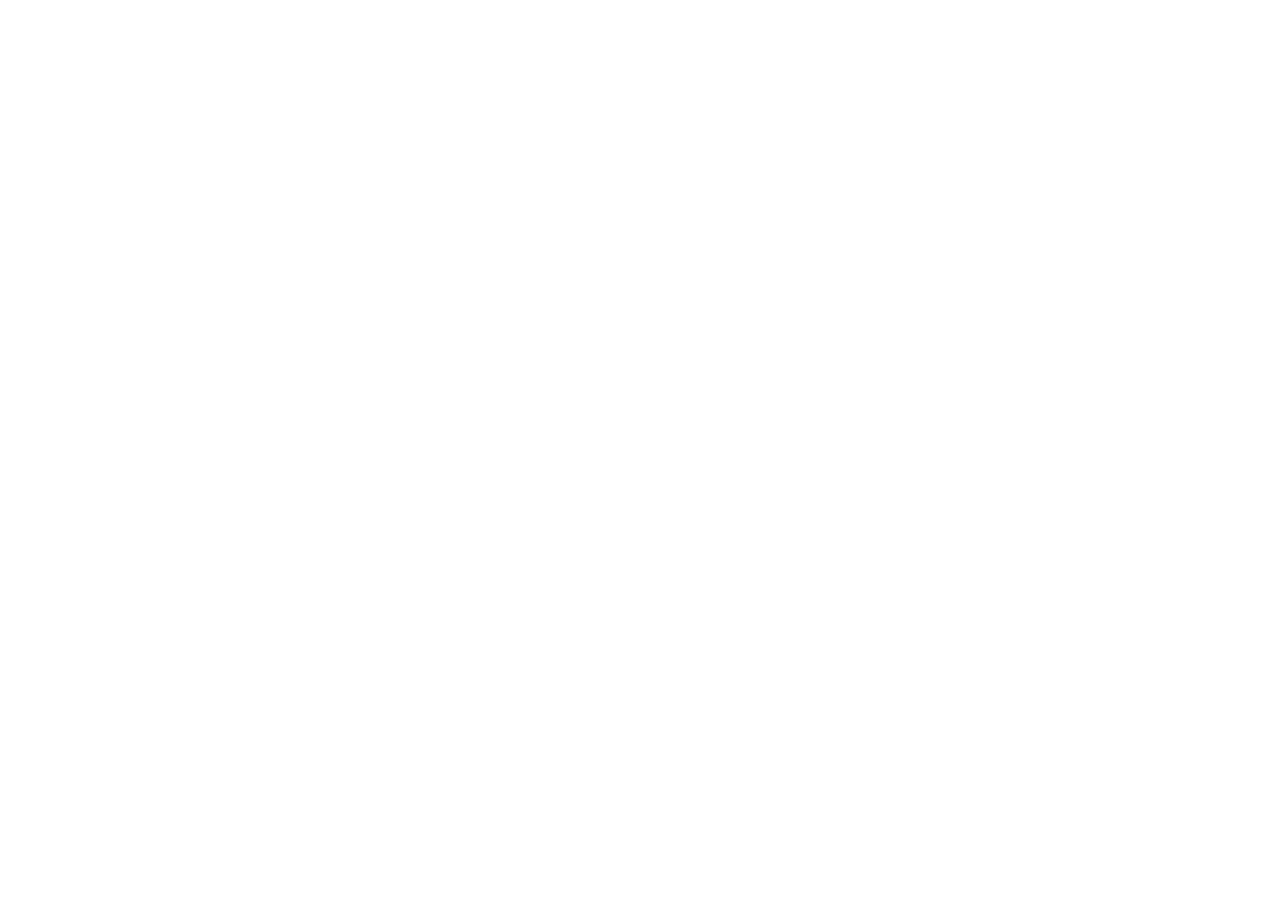
==== socialPlugin.html @ 41b57b15 "fgfdh" ====
<!DOCTYPE html>
<html>
     <head>
          <meta charset="UTF-8">
          <title>Facebook api</title>						
          <link rel="stylesheet" href="https://maxcdn.bootstrapcdn.com/bootstrap/3.2.0/css/bootstrap.min.css">
          <link rel="stylesheet" href="https://maxcdn.bootstrapcdn.com/bootstrap/3.2.0/css/bootstrap-theme.min.css">
          <link rel="stylesheet" href="css/reset.css">	
          <link rel="stylesheet" href="css/main.css">
          <script type="text/javascript" src="http://ajax.googleapis.com/ajax/libs/jquery/1.7.2/jquery.min.js"></script>
          <script src="https://maxcdn.bootstrapcdn.com/bootstrap/3.2.0/js/bootstrap.min.js"></script>
	</head>
	<body>
       <!--like button and share button-->
	   <!--https://developers.facebook.com/docs/plugins/like-button-->

	  <!--comment-->
	  <!--https://developers.facebook.com/docs/plugins/comments-->

      
	  <!--page-->
	  <!--https://developers.facebook.com/docs/plugins/page-plugin-->


    <script src="js/key.js"></script>		   
	</body>
</html>
---- css/main.css ----
body{
	width:100vw;
	height:100vh;
}
header{
	width:100vw;
	height:50px;
	background:rgba(0,0,0,0.8);
}
header p{
	font-size:18px;
	float:right;
	color:#fff;
	line-height:50px;
	margin-right:45px;
	display:none;
}
#loginView,#logoutBtn{
	display:none;
}
#loginView{
	margin:0 auto;
}
#logoutBtn{
	float:right;
	margin-left:45px;
	margin-top:8px;
}
article{
	width:500px;
	height:500px;
	background:rgba(255,255,255,0.8);
	margin:100px auto;
}
form{
	width:400px;
	height:400px;
}
label{
	font-size:20px;
}
#username,#password{
	display:block;
	margin:5px auto;
	width:350px;
}
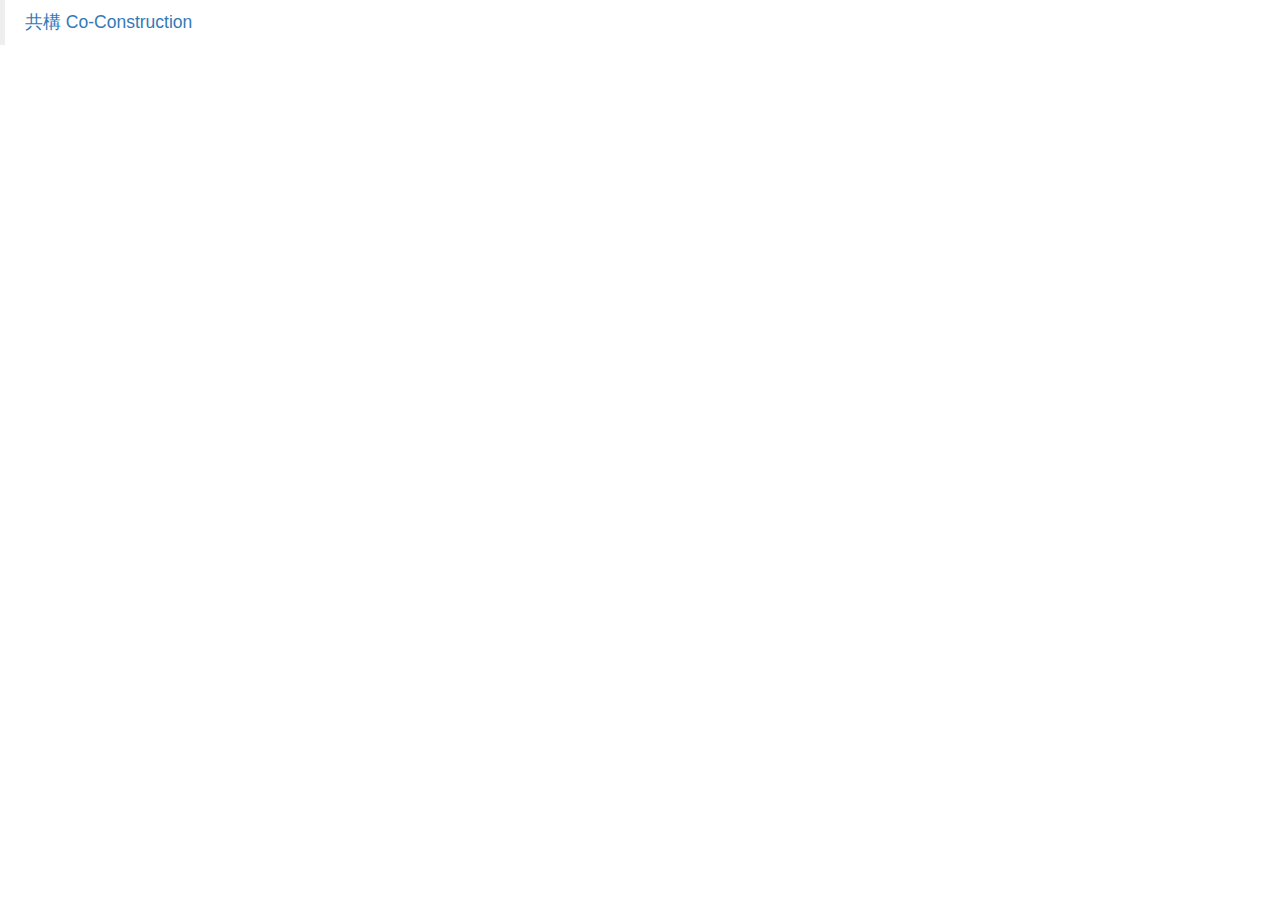
==== commit 1efca956: "fin" ====
--- a/socialPlugin.html
+++ b/socialPlugin.html
@@ -13,15 +13,14 @@
 	<body>
        <!--like button and share button-->
 	   <!--https://developers.facebook.com/docs/plugins/like-button-->
+<div class="fb-like" data-href="http://divaclin.github.io/facebook-startkit/socialPlugin.html" data-layout="standard" data-action="like" data-show-faces="true" data-share="true"></div>
 
 	  <!--comment-->
 	  <!--https://developers.facebook.com/docs/plugins/comments-->
-
-      
+      <div class="fb-comments" data-href="http://divaclin.github.io/facebook-startkit/socialPlugin.html" data-numposts="5"></div>
 	  <!--page-->
 	  <!--https://developers.facebook.com/docs/plugins/page-plugin-->
-
-
+<div class="fb-page" data-href="https://www.facebook.com/DCTCoConstruction" data-hide-cover="true" data-show-facepile="true" data-show-posts="false"><div class="fb-xfbml-parse-ignore"><blockquote cite="https://www.facebook.com/DCTCoConstruction"><a href="https://www.facebook.com/DCTCoConstruction">共構 Co-Construction</a></blockquote></div></div>
     <script src="js/key.js"></script>		   
 	</body>
-</html>+</html>
